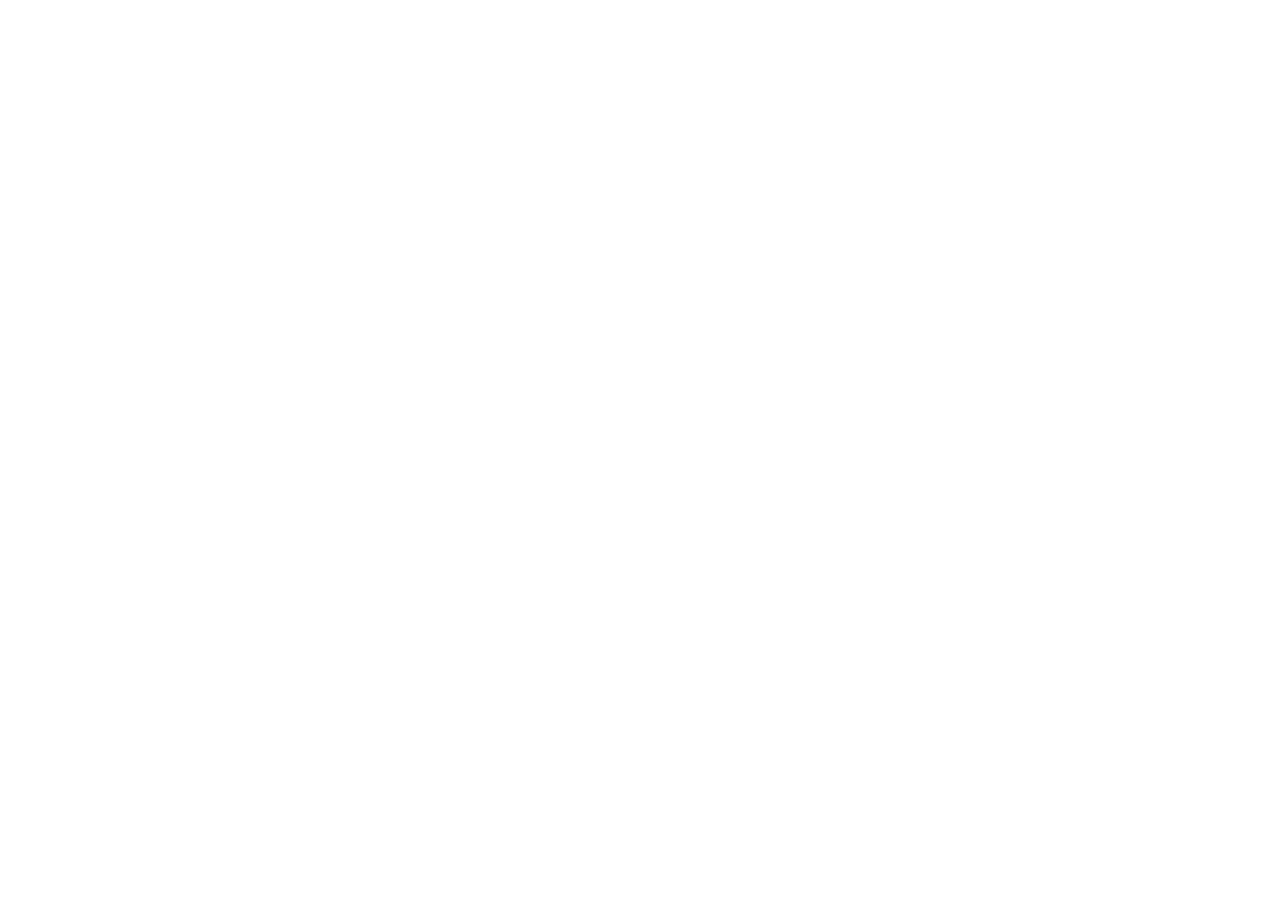
==== frontend/index.html @ 5497f6e0 "feat: preparing Login" ====
<!DOCTYPE html>
<html lang="en">
    <head>
        <meta charset="UTF-8" />
        <meta name="viewport" content="width=device-width, initial-scale=1.0" />
        <title>Real Time Forum</title>
        <link rel="stylesheet" href="static/css/index.css" />
    </head>
    <body>
        <div id="root"></div>
        <script type="module" src="/static/js/index.js"></script>
    </body>
</html>
---- frontend/static/css/index.css ----
*,
*::before,
*::after {
    margin: 0;
    padding: 0;
    box-sizing: border-box;
}
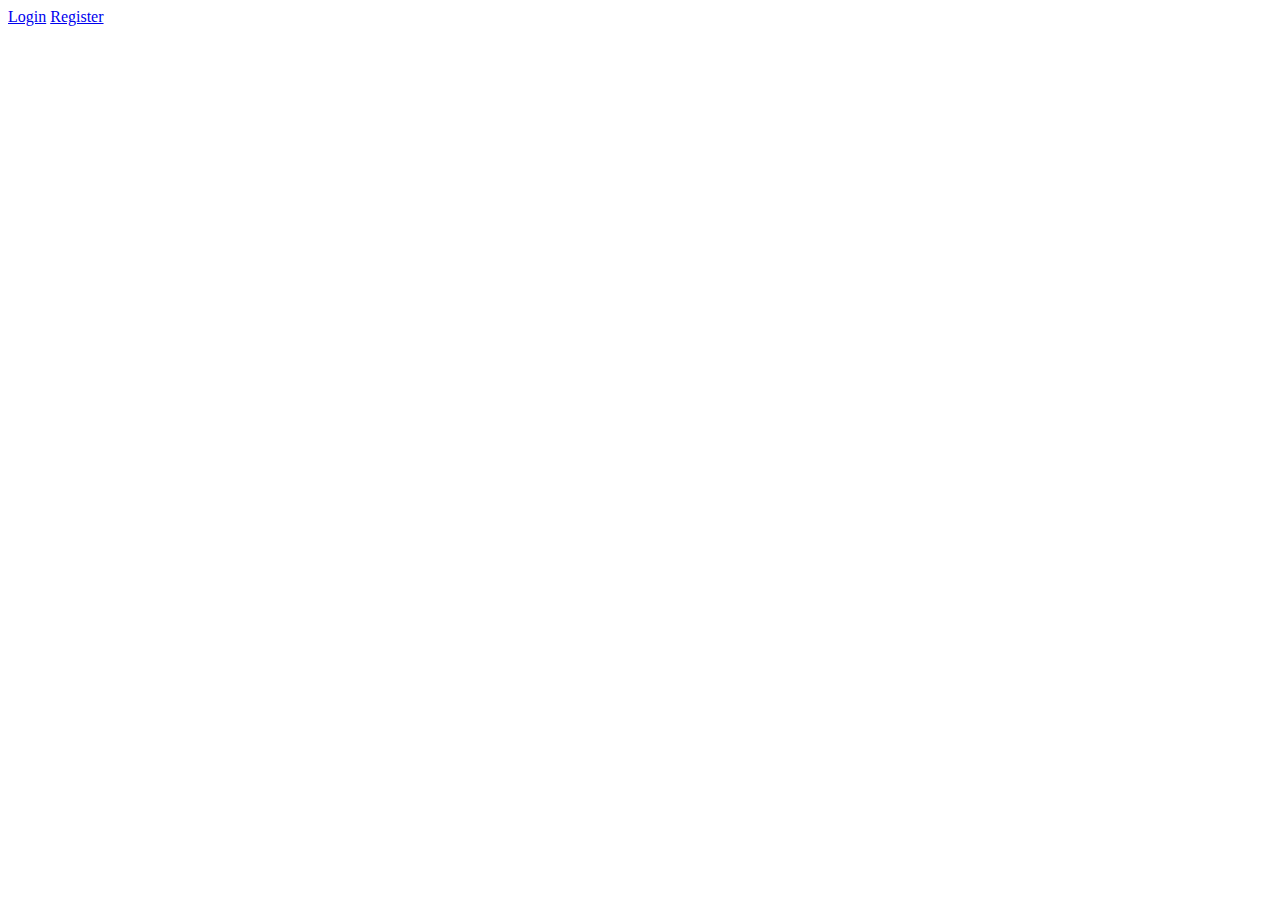
==== commit df36dd6d: "feat: preparing socket connection" ====
--- a/frontend/index.html
+++ b/frontend/index.html
@@ -4,10 +4,14 @@
         <meta charset="UTF-8" />
         <meta name="viewport" content="width=device-width, initial-scale=1.0" />
         <title>Real Time Forum</title>
-        <link rel="stylesheet" href="static/css/index.css" />
+        <link rel="stylesheet" href="/static/css/index.css" />
+        <script type="module" src="/static/js/index.js"></script>
     </head>
     <body>
+        <nav class="nav">
+            <a href="/login" data-link>Login</a>
+            <a href="/register" data-link>Register</a>
+        </nav>
         <div id="root"></div>
-        <script type="module" src="/static/js/index.js"></script>
     </body>
 </html>
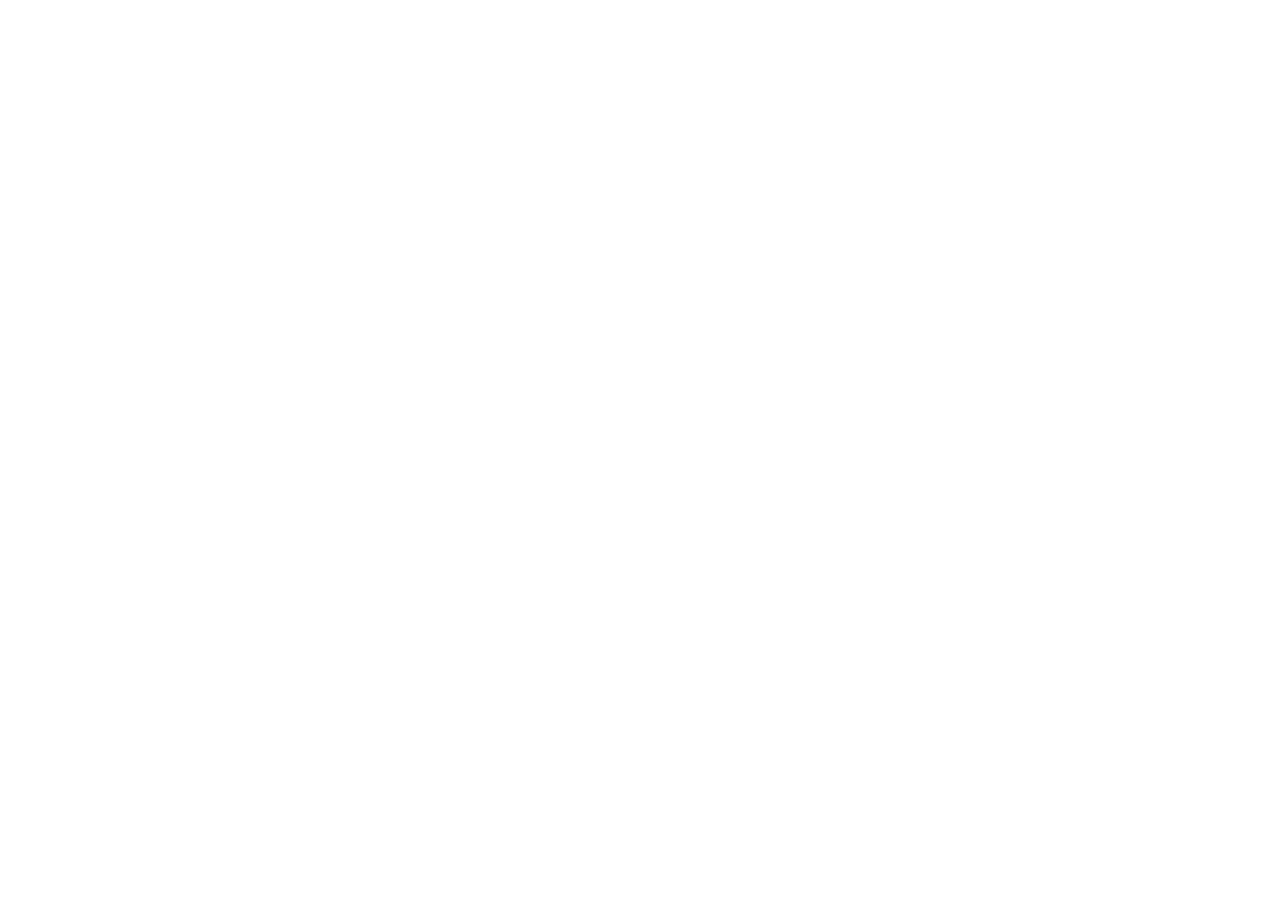
==== commit c14c021f: "style: changed navbar location" ====
--- a/frontend/index.html
+++ b/frontend/index.html
@@ -8,10 +8,6 @@
         <script type="module" src="/static/js/index.js"></script>
     </head>
     <body>
-        <nav class="nav">
-            <a href="/login" data-link>Login</a>
-            <a href="/register" data-link>Register</a>
-        </nav>
         <div id="root"></div>
     </body>
 </html>
